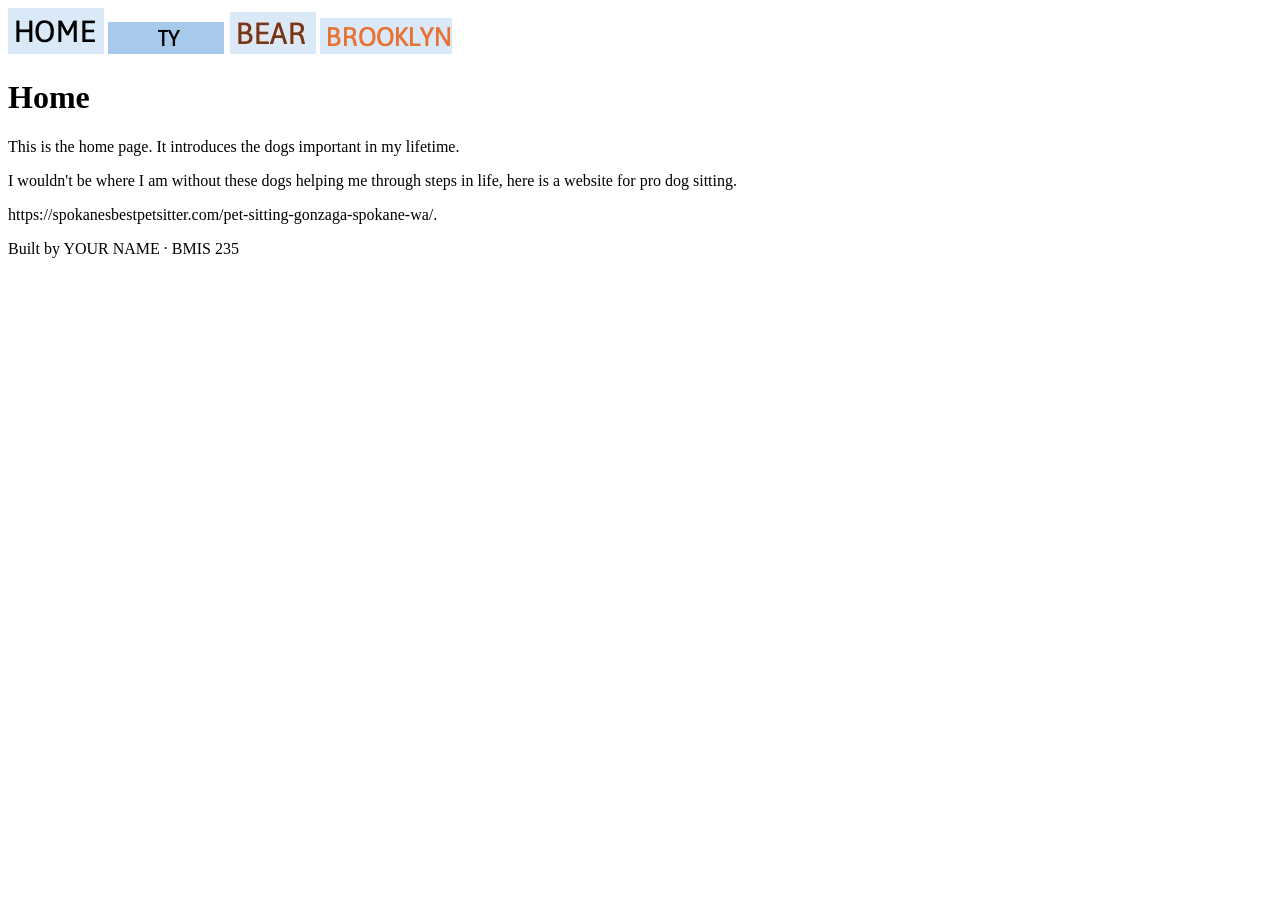
==== index.html @ 9818563f "Fix formatting of URL in index.html" ====
<!DOCTYPE html>
<!--
  Author: YOUR NAME
  GU username: YOUR-GU-USERNAME
  Course: BMIS 235 - HTML-3
-->
<html lang="en">
<head>
<meta charset="utf-8">
<meta name="author" content="YOUR NAME">
<title>Home</title>

<!-- this one line connects the page to the stylesheet -->
<link rel="stylesheet" href="styles.css">
</head>
<body>

<!-- ===== MENU ============================================================
     The menu is four links. Each link wraps an image instead of words.
     Build it once on this page, check that every link works,
     then copy the whole <nav> block and paste it over the menu on the
     other three pages, so every page has the exact same menu.
     ===================================================================== -->
<nav>
    <a href="index.html"><img src="img/Home.png" alt="Home"></a>
    <a href="Ty.html"><img src="img/Ty.png" alt="Ty"></a>
    <a href="Bear.html"><img src="img/Bear.png" alt="Bear"></a>
    <a href="Brooklyn.html"><img src="img/Brooklyn.png" alt="Brooklyn"></a>
</nav>

<h1>Home</h1>
<p>This is the home page. It introduces the dogs important in my lifetime.</p>
<p>I wouldn't be where I am without these dogs helping me through steps in life, here is a website for pro dog sitting.
 
  
  </p>     https://spokanesbestpetsitter.com/pet-sitting-gonzaga-spokane-wa/.</p>

<!-- ===== SHOWCASE ======================================================
     This box is empty on purpose. In Part 7 you paste an interactive
     graphic BETWEEN the opening <div> and the closing </div> below.
     ===================================================================== -->
<div class="showcase"></div>

<!-- Footer: fill in your name -->
<footer>Built by YOUR NAME &middot; BMIS 235</footer>

</body>
</html>
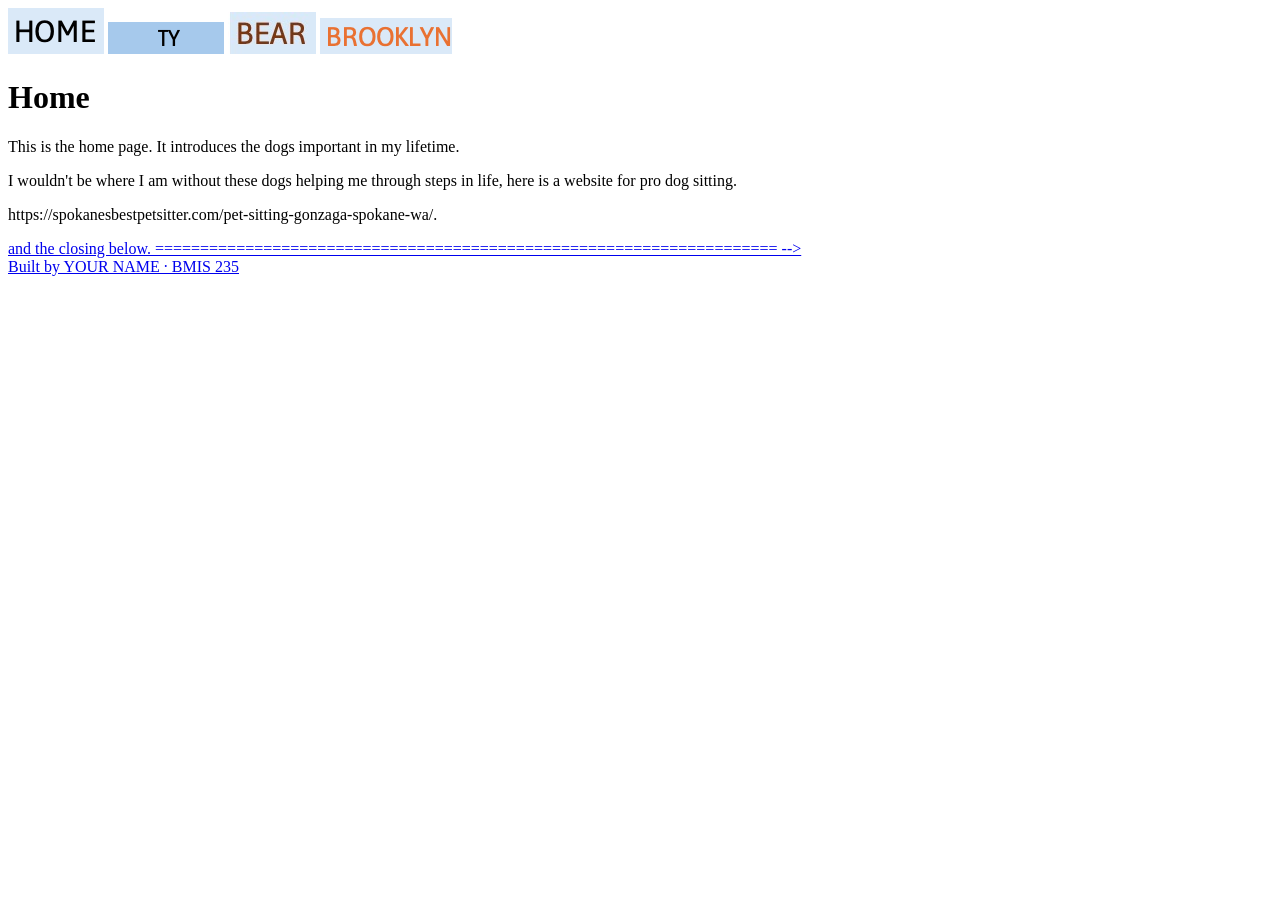
==== commit 4b0de7b2: "Add email link to index.html" ====
--- a/index.html
+++ b/index.html
@@ -35,6 +35,8 @@
   
   </p>     https://spokanesbestpetsitter.com/pet-sitting-gonzaga-spokane-wa/.</p>
 
+  <a href=cmahoney3@zagmail.gonzaga.edu
+
 <!-- ===== SHOWCASE ======================================================
      This box is empty on purpose. In Part 7 you paste an interactive
      graphic BETWEEN the opening <div> and the closing </div> below.
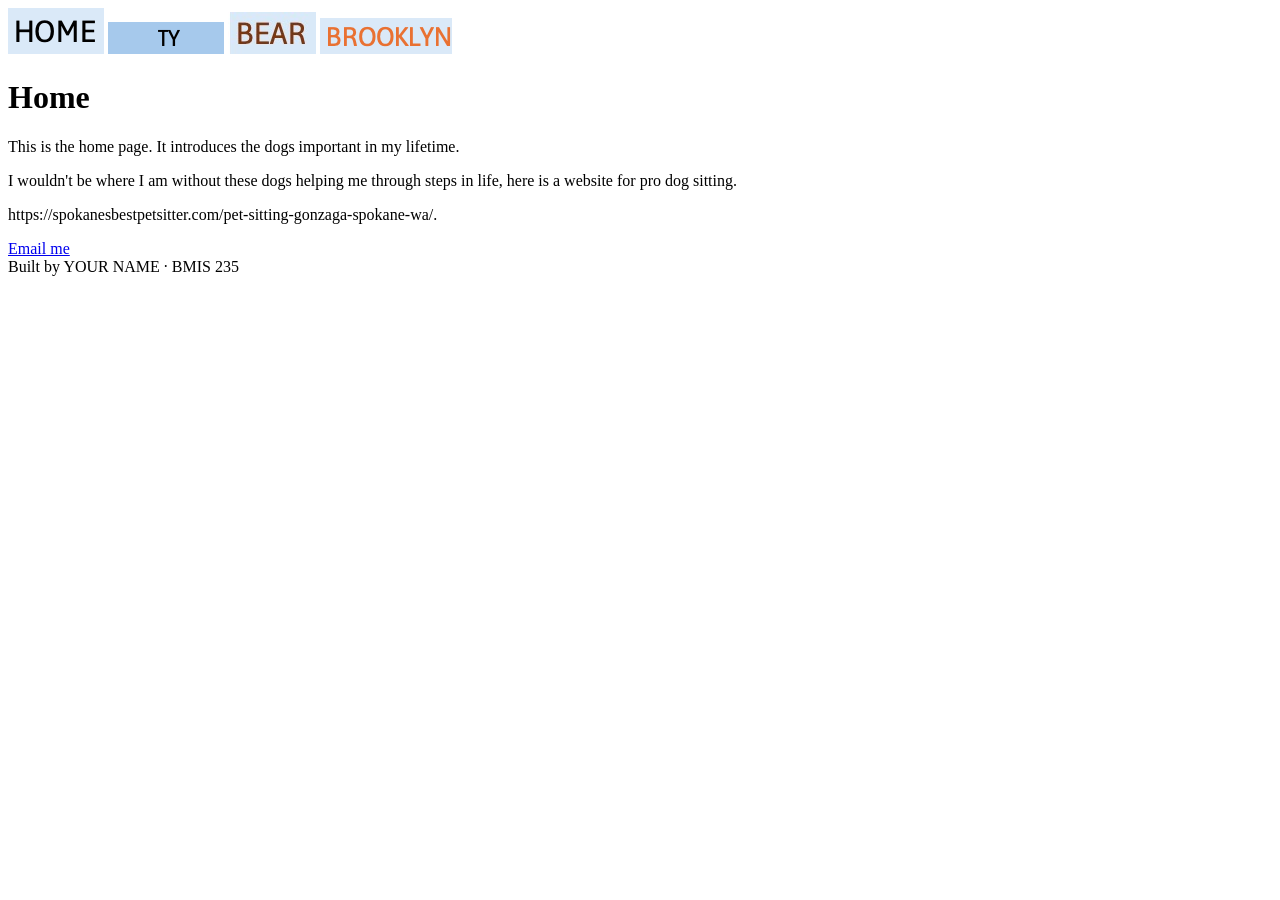
==== commit 401e78de: "Fix email link formatting in index.html" ====
--- a/index.html
+++ b/index.html
@@ -35,7 +35,7 @@
   
   </p>     https://spokanesbestpetsitter.com/pet-sitting-gonzaga-spokane-wa/.</p>
 
-  <a href=cmahoney3@zagmail.gonzaga.edu
+  <a href="mailto:cmahoney3@zagmail.gonzaga.edu">Email me</a>
 
 <!-- ===== SHOWCASE ======================================================
      This box is empty on purpose. In Part 7 you paste an interactive
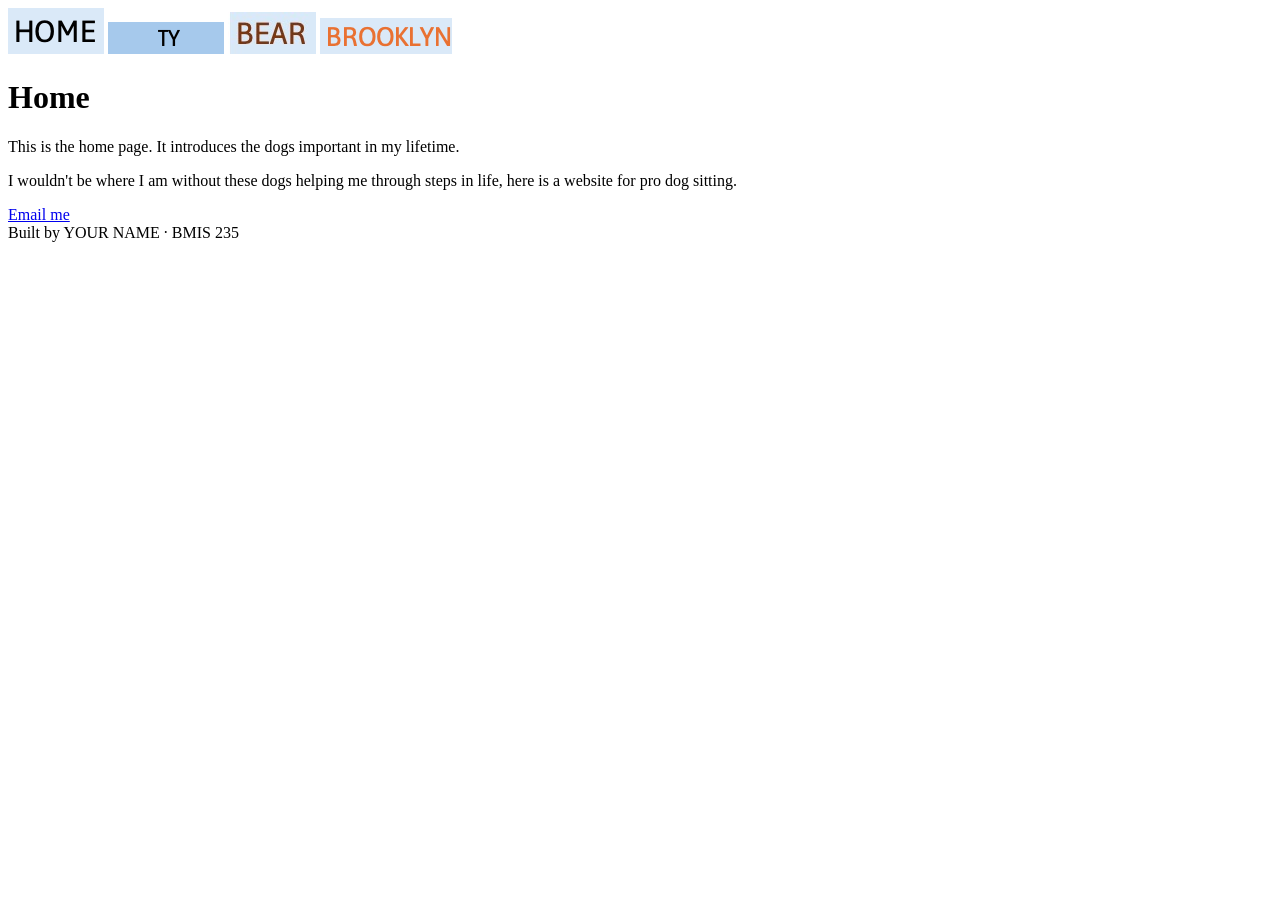
==== commit 4fd00bc4: "Fix link format for pet sitting website Updated the link to the pet sitting website in the home page" ====
--- a/index.html
+++ b/index.html
@@ -33,7 +33,7 @@
 <p>I wouldn't be where I am without these dogs helping me through steps in life, here is a website for pro dog sitting.
  
   
-  </p>     https://spokanesbestpetsitter.com/pet-sitting-gonzaga-spokane-wa/.</p>
+  </p>    <a href=https://spokanesbestpetsitter.com/pet-sitting-gonzaga-spokane-wa/.</p>
 
   <a href="mailto:cmahoney3@zagmail.gonzaga.edu">Email me</a>
 
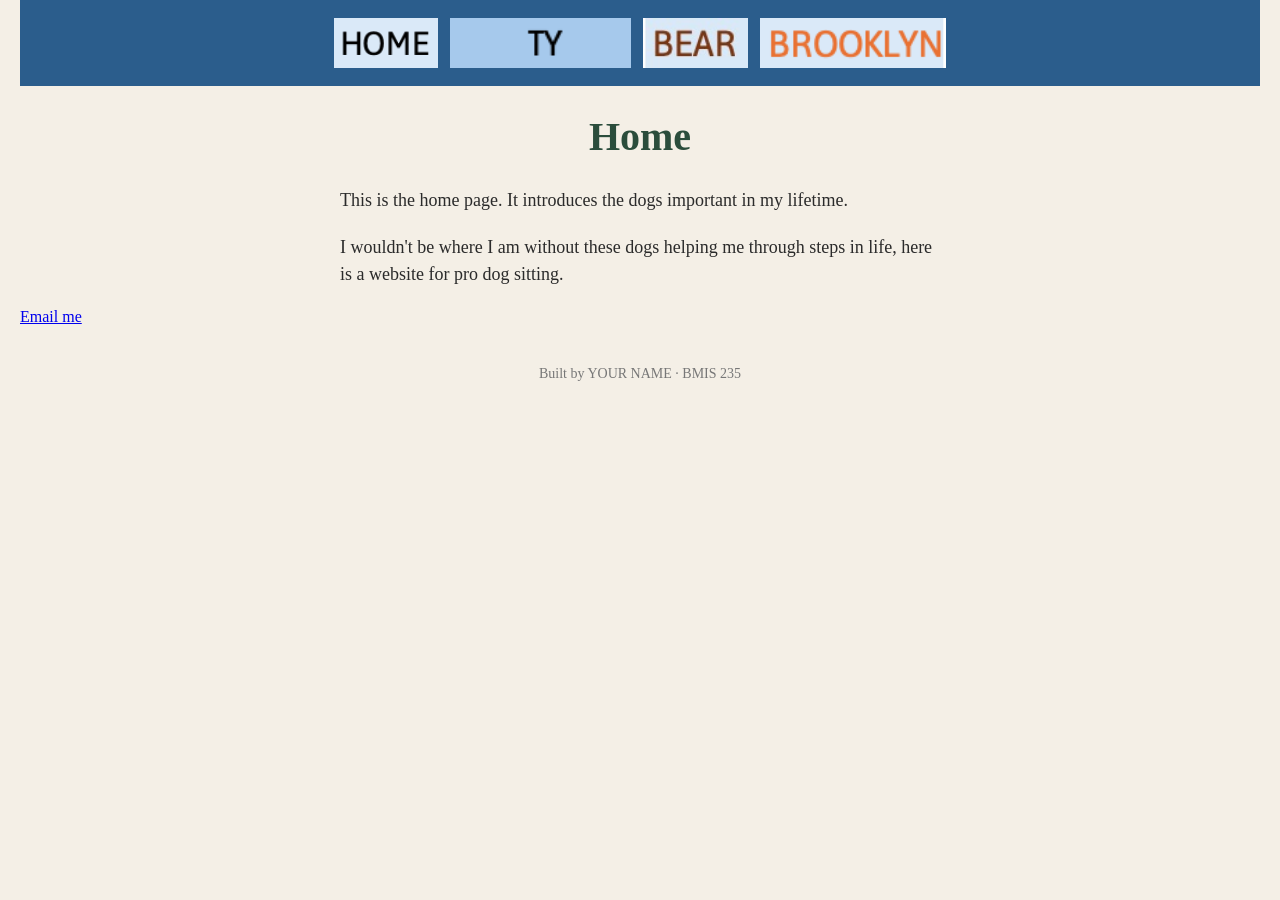
==== commit 6ca2dffc: "Fix HTML structure and update pet sitting link" ====
--- a/index.html
+++ b/index.html
@@ -30,10 +30,10 @@
 
 <h1>Home</h1>
 <p>This is the home page. It introduces the dogs important in my lifetime.</p>
-<p>I wouldn't be where I am without these dogs helping me through steps in life, here is a website for pro dog sitting.
+<p>I wouldn't be where I am without these dogs helping me through steps in life, here is a website for pro dog sitting.</p>
  
   
-  </p>    <a href=https://spokanesbestpetsitter.com/pet-sitting-gonzaga-spokane-wa/.</p>
+ <a href=https://spokanesbestpetsitter.com/pet-sitting-gonzaga-spokane-wa/.</p>
 
   <a href="mailto:cmahoney3@zagmail.gonzaga.edu">Email me</a>
 
--- a/styles.css
+++ b/styles.css
@@ -0,0 +1,59 @@
+/* =====================================================================
+   styles.css  ·  YOUR BRAND
+   ---------------------------------------------------------------------
+   This one file is your brand guide. Every page that links to it gets
+   the same font, the same colors and the same spacing.
+   Change a color here once, and every page changes.
+
+   Use the same font and colors you picked for your Excel menu images,
+   so the menu and the pages look like one brand.
+   ===================================================================== */
+
+body {
+    font-family: Georgia, "Times New Roman", serif;
+    background-color: #f4efe6;
+    color: #2b2b2b;
+    margin: 0;
+    padding: 0 20px 40px 20px;
+}
+
+/* the menu at the top of every page */
+nav {
+    background-color: #2b5d8c;
+    padding: 14px;
+    text-align: center;
+}
+
+/* every image inside the menu is forced to the same height.
+   If your images still look different sizes, their WIDTHS are
+   different: go back to Excel and make every cell the same size. */
+nav img {
+    height: 50px;
+    margin: 4px;
+    vertical-align: middle;
+}
+
+/* no underline or border around the image links */
+nav a {
+    text-decoration: none;
+}
+
+h1 {
+    color: #2b4d3c;
+    text-align: center;
+    font-size: 40px;
+}
+
+p {
+    max-width: 600px;
+    margin: 20px auto;
+    font-size: 18px;
+    line-height: 1.5;
+}
+
+footer {
+    text-align: center;
+    font-size: 14px;
+    color: #777777;
+    margin-top: 40px;
+}
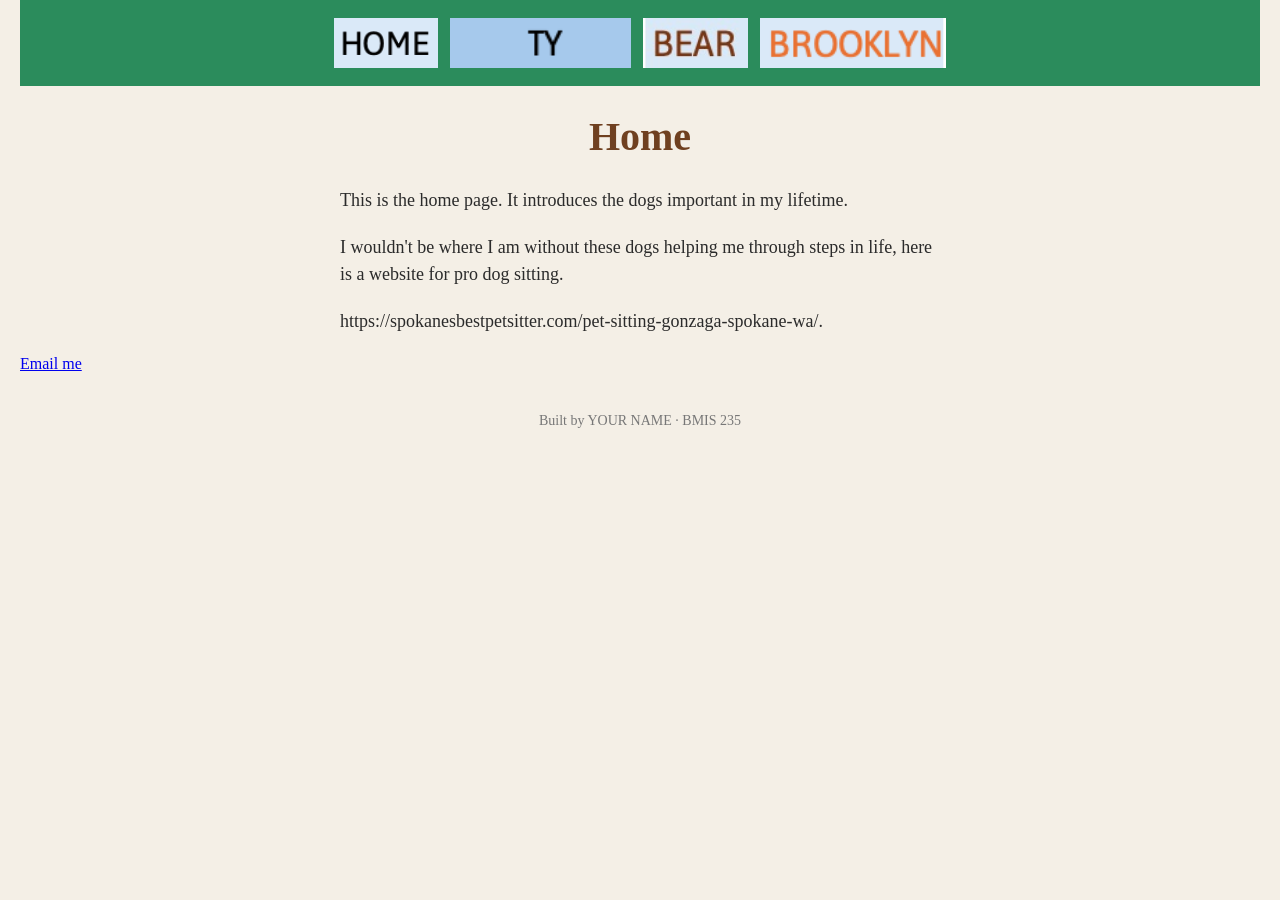
==== commit fdfb8694: "Fix link formatting in index.html" ====
--- a/index.html
+++ b/index.html
@@ -33,7 +33,7 @@
 <p>I wouldn't be where I am without these dogs helping me through steps in life, here is a website for pro dog sitting.</p>
  
   
- <a href=https://spokanesbestpetsitter.com/pet-sitting-gonzaga-spokane-wa/.</p>
+<p> https://spokanesbestpetsitter.com/pet-sitting-gonzaga-spokane-wa/.</p>
 
   <a href="mailto:cmahoney3@zagmail.gonzaga.edu">Email me</a>
 
--- a/styles.css
+++ b/styles.css
@@ -19,7 +19,7 @@
 
 /* the menu at the top of every page */
 nav {
-    background-color: #2b5d8c;
+    background-color: #2b8c5c;
     padding: 14px;
     text-align: center;
 }
@@ -39,7 +39,7 @@
 }
 
 h1 {
-    color: #2b4d3c;
+    color: #6f4020;
     text-align: center;
     font-size: 40px;
 }
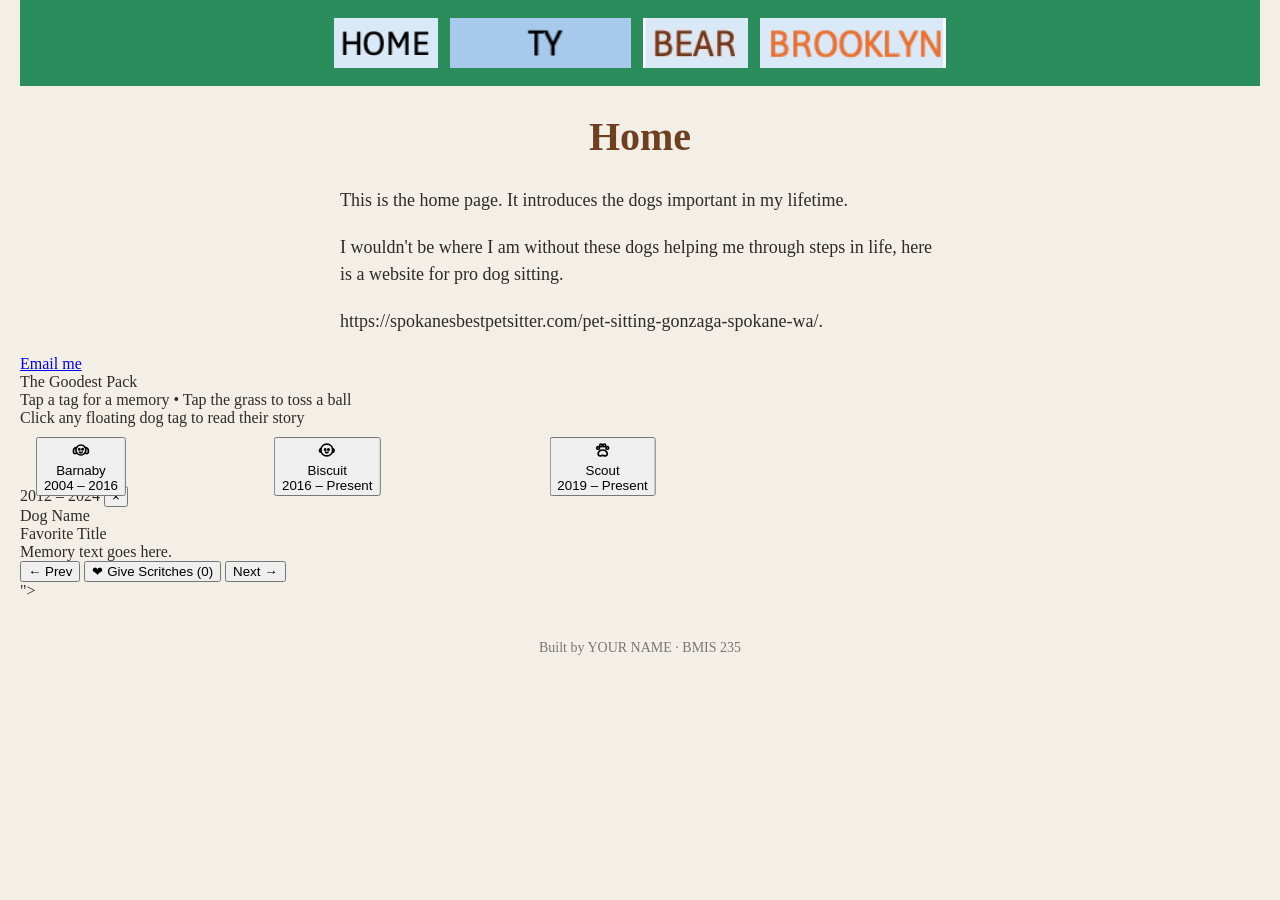
==== commit 5dea9d20: "Implement interactive dog memory showcase Added interactive showcase with dog memory cards, includin" ====
--- a/index.html
+++ b/index.html
@@ -41,7 +41,653 @@
      This box is empty on purpose. In Part 7 you paste an interactive
      graphic BETWEEN the opening <div> and the closing </div> below.
      ===================================================================== -->
-<div class="showcase"></div>
+<div class="<!-- HTML: Builds the wood-trimmed header, interactive green meadow stage, and pop-up dog memory card -->
+<div class="sc-wrap">
+  <div class="sc-header">
+    <div class="sc-title">The Goodest Pack</div>
+    <div class="sc-subtitle">Tap a tag for a memory • Tap the grass to toss a ball</div>
+  </div>
+
+  <div class="sc-meadow" id="scMeadow">
+    <div class="sc-grass-hint" id="scHint">Click any floating dog tag to read their story</div>
+  </div>
+
+  <div class="sc-modal-backdrop" id="scBackdrop" aria-hidden="true">
+    <div class="sc-card" role="dialog" aria-labelledby="scCardName">
+      <div class="sc-card-top">
+        <span class="sc-card-era" id="scCardEra">2012 – 2024</span>
+        <button type="button" class="sc-close-btn" id="scCloseBtn" aria-label="Close memory">×</button>
+      </div>
+      <div class="sc-card-body">
+        <div class="sc-portrait" id="scPortrait"></div>
+        <div class="sc-card-name" id="scCardName">Dog Name</div>
+        <div class="sc-card-role" id="scCardRole">Favorite Title</div>
+        <div class="sc-card-story" id="scCardStory">Memory text goes here.</div>
+      </div>
+      <div class="sc-card-actions">
+        <button type="button" class="sc-nav-btn" id="scPrevBtn" aria-label="Previous dog">← Prev</button>
+        <button type="button" class="sc-scritch-btn" id="scScritchBtn">
+          ❤ Give Scritches (<span id="scScritchCount">0</span>)
+        </button>
+        <button type="button" class="sc-nav-btn" id="scNextBtn" aria-label="Next dog">Next →</button>
+      </div>
+    </div>
+  </div>
+</div>
+
+<!-- CSS: Styles the showcase container, floating brass-rimmed dog tags, tennis ball, and keepsake card -->
+<style>
+  .showcase {
+    position: relative;
+    width: 100%;
+    height: 460px;
+    max-height: 460px;
+    background-color: #2b8c5c;
+    background-image:
+      radial-gradient(circle at 20% 30%, rgba(255, 255, 255, 0.08) 0%, transparent 45%),
+      radial-gradient(circle at 80% 75%, rgba(16, 64, 40, 0.28) 0%, transparent 55%);
+    border: 3px solid #6f4020;
+    border-radius: 14px;
+    overflow: hidden;
+    box-sizing: border-box;
+    font-family: Georgia, "Times New Roman", serif;
+    color: #fdfaf3;
+    user-select: none;
+    -webkit-tap-highlight-color: transparent;
+  }
+
+  .showcase *,
+  .showcase *::before,
+  .showcase *::after {
+    box-sizing: border-box;
+    font-family: inherit;
+  }
+
+  .showcase .sc-wrap {
+    position: relative;
+    width: 100%;
+    height: 100%;
+    display: flex;
+    flex-direction: column;
+  }
+
+  .showcase .sc-header {
+    background-color: #6f4020;
+    border-bottom: 2px solid #4e2b14;
+    padding: 10px 14px;
+    display: flex;
+    flex-wrap: wrap;
+    align-items: baseline;
+    justify-content: space-between;
+    gap: 4px 12px;
+    z-index: 4;
+    flex-shrink: 0;
+  }
+
+  .showcase .sc-title {
+    font-size: 18px;
+    font-weight: bold;
+    letter-spacing: 0.3px;
+    color: #fdfaf3;
+  }
+
+  .showcase .sc-subtitle {
+    font-size: 12px;
+    font-style: italic;
+    color: #f1dec9;
+  }
+
+  .showcase .sc-meadow {
+    position: relative;
+    flex: 1;
+    width: 100%;
+    overflow: hidden;
+    cursor: pointer;
+  }
+
+  .showcase .sc-grass-hint {
+    position: absolute;
+    bottom: 10px;
+    left: 50%;
+    transform: translateX(-50%);
+    background: rgba(111, 64, 32, 0.85);
+    color: #fdfaf3;
+    font-size: 11.5px;
+    padding: 4px 12px;
+    border-radius: 999px;
+    white-space: nowrap;
+    pointer-events: none;
+    border: 1px solid rgba(253, 250, 243, 0.25);
+    z-index: 2;
+  }
+
+  .showcase .sc-tag {
+    position: absolute;
+    top: 0;
+    left: 0;
+    display: flex;
+    align-items: center;
+    gap: 8px;
+    background: #fdfaf3;
+    color: #2c180b;
+    border: 2.5px solid #6f4020;
+    border-radius: 999px;
+    padding: 6px 13px 6px 8px;
+    cursor: pointer;
+    box-shadow: 0 5px 12px rgba(17, 56, 36, 0.35);
+    transition: transform 0.16s ease, box-shadow 0.16s ease, background-color 0.16s ease;
+    z-index: 3;
+    touch-action: manipulation;
+  }
+
+  .showcase .sc-tag:hover,
+  .showcase .sc-tag:focus-visible {
+    background: #fff6e5;
+    box-shadow: 0 8px 18px rgba(17, 56, 36, 0.48);
+    outline: none;
+    z-index: 5;
+  }
+
+  .showcase .sc-tag-badge {
+    width: 32px;
+    height: 32px;
+    border-radius: 50%;
+    background: #6f4020;
+    color: #fdfaf3;
+    display: flex;
+    align-items: center;
+    justify-content: center;
+    flex-shrink: 0;
+  }
+
+  .showcase .sc-tag-info {
+    text-align: left;
+    line-height: 1.15;
+  }
+
+  .showcase .sc-tag-name {
+    font-size: 14px;
+    font-weight: bold;
+    color: #6f4020;
+  }
+
+  .showcase .sc-tag-years {
+    font-size: 10.5px;
+    color: #5d4738;
+  }
+
+  .showcase .sc-ball {
+    position: absolute;
+    width: 22px;
+    height: 22px;
+    border-radius: 50%;
+    background: radial-gradient(circle at 30% 30%, #e4f564, #b7cc28);
+    border: 2px solid #6f4020;
+    box-shadow: 0 4px 8px rgba(0, 0, 0, 0.28);
+    transform: translate(-50%, -50%) scale(1);
+    pointer-events: none;
+    z-index: 2;
+    transition: opacity 0.35s ease, transform 0.2s ease;
+  }
+
+  .showcase .sc-ripple {
+    position: absolute;
+    width: 14px;
+    height: 14px;
+    border-radius: 50%;
+    border: 2px solid rgba(253, 250, 243, 0.75);
+    transform: translate(-50%, -50%) scale(1);
+    pointer-events: none;
+    z-index: 1;
+    transition: transform 0.55s ease-out, opacity 0.55s ease-out;
+  }
+
+  .showcase .sc-modal-backdrop {
+    position: absolute;
+    inset: 0;
+    background: rgba(20, 56, 38, 0.68);
+    display: none;
+    align-items: center;
+    justify-content: center;
+    padding: 12px;
+    z-index: 10;
+  }
+
+  .showcase .sc-modal-backdrop.sc-open {
+    display: flex;
+  }
+
+  .showcase .sc-card {
+    width: 100%;
+    max-width: 380px;
+    background: #fdfaf3;
+    color: #2c180b;
+    border: 3px solid #6f4020;
+    border-radius: 12px;
+    overflow: hidden;
+    box-shadow: 0 12px 28px rgba(0, 0, 0, 0.38);
+  }
+
+  .showcase .sc-card-top {
+    background: #6f4020;
+    color: #fdfaf3;
+    padding: 7px 12px;
+    display: flex;
+    align-items: center;
+    justify-content: space-between;
+  }
+
+  .showcase .sc-card-era {
+    font-size: 12px;
+    font-style: italic;
+    color: #f1dec9;
+  }
+
+  .showcase .sc-close-btn {
+    background: transparent;
+    border: 1px solid rgba(253, 250, 243, 0.45);
+    color: #fdfaf3;
+    width: 24px;
+    height: 24px;
+    border-radius: 50%;
+    font-size: 16px;
+    line-height: 1;
+    cursor: pointer;
+    display: flex;
+    align-items: center;
+    justify-content: center;
+    padding: 0;
+  }
+
+  .showcase .sc-close-btn:hover {
+    background: rgba(253, 250, 243, 0.18);
+  }
+
+  .showcase .sc-card-body {
+    padding: 14px 16px 10px;
+    text-align: center;
+    position: relative;
+  }
+
+  .showcase .sc-portrait {
+    width: 58px;
+    height: 58px;
+    margin: 0 auto 8px;
+    border-radius: 50%;
+    background: #2b8c5c;
+    border: 2.5px solid #6f4020;
+    display: flex;
+    align-items: center;
+    justify-content: center;
+    color: #fdfaf3;
+    transition: transform 0.18s ease;
+  }
+
+  .showcase .sc-portrait.sc-wag {
+    transform: rotate(-10deg) scale(1.1);
+  }
+
+  .showcase .sc-card-name {
+    font-size: 20px;
+    font-weight: bold;
+    color: #6f4020;
+    margin-bottom: 2px;
+  }
+
+  .showcase .sc-card-role {
+    font-size: 12px;
+    font-style: italic;
+    color: #2b8c5c;
+    font-weight: bold;
+    margin-bottom: 8px;
+  }
+
+  .showcase .sc-card-story {
+    font-size: 13.5px;
+    line-height: 1.45;
+    color: #362214;
+    background: #f5ede0;
+    border-left: 3px solid #6f4020;
+    padding: 8px 10px;
+    border-radius: 4px;
+    text-align: left;
+  }
+
+  .showcase .sc-card-actions {
+    padding: 8px 12px 12px;
+    display: flex;
+    align-items: center;
+    justify-content: space-between;
+    gap: 6px;
+  }
+
+  .showcase .sc-nav-btn,
+  .showcase .sc-scritch-btn {
+    border: 1.5px solid #6f4020;
+    border-radius: 999px;
+    padding: 6px 10px;
+    font-size: 12px;
+    cursor: pointer;
+    transition: background-color 0.15s ease, transform 0.1s ease;
+  }
+
+  .showcase .sc-nav-btn {
+    background: #f5ede0;
+    color: #6f4020;
+    font-weight: bold;
+  }
+
+  .showcase .sc-nav-btn:hover {
+    background: #eadbc5;
+  }
+
+  .showcase .sc-scritch-btn {
+    background: #2b8c5c;
+    color: #fdfaf3;
+    border-color: #1f6b45;
+    font-weight: bold;
+    flex: 1;
+  }
+
+  .showcase .sc-scritch-btn:hover {
+    background: #23754c;
+  }
+
+  .showcase .sc-scritch-btn:active {
+    transform: scale(0.96);
+  }
+
+  .showcase .sc-heart {
+    position: absolute;
+    color: #6f4020;
+    font-size: 15px;
+    pointer-events: none;
+    transition: transform 0.7s ease-out, opacity 0.7s ease-out;
+  }
+
+  @media (max-width: 480px) {
+    .showcase .sc-title {
+      font-size: 16px;
+    }
+    .showcase .sc-subtitle {
+      font-size: 11px;
+    }
+    .showcase .sc-tag {
+      padding: 5px 10px 5px 6px;
+      gap: 6px;
+    }
+    .showcase .sc-tag-badge {
+      width: 28px;
+      height: 28px;
+    }
+    .showcase .sc-tag-name {
+      font-size: 13px;
+    }
+  }
+</style>
+
+<!-- JavaScript: Animates the floating dog tags, handles tennis-ball tosses, and populates each dog's story card -->
+<script>
+  (function () {
+    // Customize your dogs right here:
+    var DOGS = [
+      {
+        name: "Barnaby",
+        years: "2004 – 2016",
+        role: "The Childhood Best Friend",
+        story: "Waited by the front window every afternoon at 3:15 PM sharp and never met a puddle he didn't want to splash through.",
+        icon: "floppy",
+        scritches: 14
+      },
+      {
+        name: "Clover",
+        years: "2011 – 2022",
+        role: "Chief Tennis Ball Inspector",
+        story: "Insisted on carrying two tennis balls in her mouth at once and greeting every guest at the door with a full-body wiggle.",
+        icon: "pointy",
+        scritches: 21
+      },
+      {
+        name: "Biscuit",
+        years: "2016 – Present",
+        role: "Belly-Rub Connoisseur",
+        story: "Sleeps upside-down in the middle of the hallway with his favorite plush alligator tucked right under his chin.",
+        icon: "fluffy",
+        scritches: 18
+      },
+      {
+        name: "Scout",
+        years: "2019 – Present",
+        role: "Backyard Patrol Captain",
+        story: "Keeps a close eye on every squirrel in the neighborhood and believes every crinkle of a snack bag is meant for him.",
+        icon: "paw",
+        scritches: 12
+      }
+    ];
+
+    var ICONS = {
+      floppy: '<svg width="20" height="20" viewBox="0 0 24 24" fill="none" stroke="currentColor" stroke-width="2" stroke-linecap="round" stroke-linejoin="round"><path d="M7 9c-2.5 0-4 2-4 4.5S4.5 17 6 16"/><path d="M17 9c2.5 0 4 2 4 4.5S19.5 17 18 16"/><circle cx="12" cy="12" r="6"/><circle cx="10" cy="11" r="0.8" fill="currentColor"/><circle cx="14" cy="11" r="0.8" fill="currentColor"/><path d="M10.5 14.5c1 1 2 1 3 0"/></svg>',
+      pointy: '<svg width="20" height="20" viewBox="0 0 24 24" fill="none" stroke="currentColor" stroke-width="2" stroke-linecap="round" stroke-linejoin="round"><path d="M6 11L4.5 4.5 10 8"/><path d="M18 11l1.5-6.5L14 8"/><circle cx="12" cy="13" r="6"/><circle cx="10" cy="12" r="0.8" fill="currentColor"/><circle cx="14" cy="12" r="0.8" fill="currentColor"/><path d="M11 15h2"/></svg>',
+      fluffy: '<svg width="20" height="20" viewBox="0 0 24 24" fill="none" stroke="currentColor" stroke-width="2" stroke-linecap="round" stroke-linejoin="round"><path d="M12 5c4 0 7 2.8 7 7s-3 7-7 7-7-2.8-7-7 3-7 7-7z"/><path d="M5 10c-1.5 1-2 3-1 4.5"/><path d="M19 10c1.5 1 2 3 1 4.5"/><circle cx="10" cy="11.5" r="0.8" fill="currentColor"/><circle cx="14" cy="11.5" r="0.8" fill="currentColor"/><path d="M10.5 14.5q1.5 1.5 3 0"/></svg>',
+      paw: '<svg width="20" height="20" viewBox="0 0 24 24" fill="none" stroke="currentColor" stroke-width="2" stroke-linecap="round" stroke-linejoin="round"><circle cx="6.5" cy="9.5" r="1.6"/><circle cx="10" cy="6.5" r="1.6"/><circle cx="14" cy="6.5" r="1.6"/><circle cx="17.5" cy="9.5" r="1.6"/><path d="M12 12c-3 0-5.5 2.2-5.5 4.5 0 1.4 1.2 2.5 2.7 2.5 1.1 0 1.8-.5 2.8-.5s1.7.5 2.8.5c1.5 0 2.7-1.1 2.7-2.5 0-2.3-2.5-4.5-5.5-4.5z"/></svg>'
+    };
+
+    var meadow = document.getElementById("scMeadow");
+    var backdrop = document.getElementById("scBackdrop");
+    var closeBtn = document.getElementById("scCloseBtn");
+    var prevBtn = document.getElementById("scPrevBtn");
+    var nextBtn = document.getElementById("scNextBtn");
+    var scritchBtn = document.getElementById("scScritchBtn");
+    var scritchCount = document.getElementById("scScritchCount");
+    var portraitEl = document.getElementById("scPortrait");
+    var cardNameEl = document.getElementById("scCardName");
+    var cardEraEl = document.getElementById("scCardEra");
+    var cardRoleEl = document.getElementById("scCardRole");
+    var cardStoryEl = document.getElementById("scCardStory");
+
+    if (!meadow) return;
+
+    var activeIndex = 0;
+    var items = [];
+    var ballTarget = null;
+    var ballEl = null;
+    var ballTimer = null;
+
+    // Create floating dog tags
+    DOGS.forEach(function (dog, idx) {
+      var btn = document.createElement("button");
+      btn.type = "button";
+      btn.className = "sc-tag";
+      btn.setAttribute("aria-label", "Open memory for " + dog.name);
+      btn.innerHTML =
+        '<span class="sc-tag-badge">' + (ICONS[dog.icon] || ICONS.paw) + "</span>" +
+        '<span class="sc-tag-info">' +
+          '<div class="sc-tag-name">' + dog.name + "</div>" +
+          '<div class="sc-tag-years">' + dog.years + "</div>" +
+        "</span>";
+
+      btn.addEventListener("click", function (e) {
+        e.stopPropagation();
+        openCard(idx);
+      });
+
+      meadow.appendChild(btn);
+
+      var angle = (idx / DOGS.length) * Math.PI * 2 + 0.4;
+      var speed = 0.42 + (idx % 3) * 0.12;
+      items.push({
+        el: btn,
+        x: 30 + ((idx * 97) % 180),
+        y: 35 + ((idx * 73) % 190),
+        vx: Math.cos(angle) * speed,
+        vy: Math.sin(angle) * speed
+      });
+    });
+
+    function openCard(idx) {
+      activeIndex = (idx + DOGS.length) % DOGS.length;
+      var dog = DOGS[activeIndex];
+      cardNameEl.textContent = dog.name;
+      cardEraEl.textContent = dog.years;
+      cardRoleEl.textContent = dog.role;
+      cardStoryEl.textContent = dog.story;
+      scritchCount.textContent = dog.scritches;
+      portraitEl.innerHTML = (ICONS[dog.icon] || ICONS.paw).replace('width="20" height="20"', 'width="32" height="32"');
+      backdrop.classList.add("sc-open");
+      backdrop.setAttribute("aria-hidden", "false");
+    }
+
+    function closeCard() {
+      backdrop.classList.remove("sc-open");
+      backdrop.setAttribute("aria-hidden", "true");
+    }
+
+    closeBtn.addEventListener("click", closeCard);
+    backdrop.addEventListener("click", function (e) {
+      if (e.target === backdrop) closeCard();
+    });
+    prevBtn.addEventListener("click", function () {
+      openCard(activeIndex - 1);
+    });
+    nextBtn.addEventListener("click", function () {
+      openCard(activeIndex + 1);
+    });
+
+    scritchBtn.addEventListener("click", function () {
+      var dog = DOGS[activeIndex];
+      dog.scritches += 1;
+      scritchCount.textContent = dog.scritches;
+
+      portraitEl.classList.remove("sc-wag");
+      void portraitEl.offsetWidth;
+      portraitEl.classList.add("sc-wag");
+      setTimeout(function () {
+        portraitEl.classList.remove("sc-wag");
+      }, 220);
+
+      var heart = document.createElement("span");
+      heart.className = "sc-heart";
+      heart.innerHTML = "❤";
+      heart.style.left = (42 + Math.random() * 16) + "%";
+      heart.style.top = "36px";
+      portraitEl.parentNode.appendChild(heart);
+
+      requestAnimationFrame(function () {
+        heart.style.transform = "translateY(-28px) scale(1.25)";
+        heart.style.opacity = "0";
+      });
+      setTimeout(function () {
+        if (heart.parentNode) heart.parentNode.removeChild(heart);
+      }, 720);
+    });
+
+    // Toss a tennis ball when clicking empty meadow grass
+    meadow.addEventListener("click", function (e) {
+      var rect = meadow.getBoundingClientRect();
+      var tx = e.clientX - rect.left;
+      var ty = e.clientY - rect.top;
+
+      var ripple = document.createElement("div");
+      ripple.className = "sc-ripple";
+      ripple.style.left = tx + "px";
+      ripple.style.top = ty + "px";
+      meadow.appendChild(ripple);
+      requestAnimationFrame(function () {
+        ripple.style.transform = "translate(-50%, -50%) scale(3.2)";
+        ripple.style.opacity = "0";
+      });
+      setTimeout(function () {
+        if (ripple.parentNode) ripple.parentNode.removeChild(ripple);
+      }, 580);
+
+      if (ballEl && ballEl.parentNode) ballEl.parentNode.removeChild(ballEl);
+      if (ballTimer) clearTimeout(ballTimer);
+
+      ballEl = document.createElement("div");
+      ballEl.className = "sc-ball";
+      ballEl.style.left = tx + "px";
+      ballEl.style.top = ty + "px";
+      meadow.appendChild(ballEl);
+      ballTarget = { x: tx, y: ty };
+
+      // Gently nudge tags toward the tennis ball
+      items.forEach(function (item) {
+        var dx = tx - (item.x + 50);
+        var dy = ty - (item.y + 20);
+        var dist = Math.hypot(dx, dy) || 1;
+        item.vx = (dx / dist) * 1.15;
+        item.vy = (dy / dist) * 1.15;
+      });
+
+      ballTimer = setTimeout(function () {
+        ballTarget = null;
+        if (ballEl) {
+          ballEl.style.opacity = "0";
+          setTimeout(function () {
+            if (ballEl && ballEl.parentNode) ballEl.parentNode.removeChild(ballEl);
+          }, 360);
+        }
+      }, 2400);
+    });
+
+    // Smooth animation loop inside the meadow bounds
+    function step() {
+      var bounds = meadow.getBoundingClientRect();
+      var pad = 10;
+      var bottomReserved = 36;
+
+      if (!backdrop.classList.contains("sc-open") && bounds.width > 0 && bounds.height > 0) {
+        for (var i = 0; i < items.length; i++) {
+          var a = items[i];
+          var aw = a.el.offsetWidth || 120;
+          var ah = a.el.offsetHeight || 44;
+
+          // Gradually settle speed back to a calm float
+          var speed = Math.hypot(a.vx, a.vy);
+          if (speed > 0.65) {
+            a.vx *= 0.985;
+            a.vy *= 0.985;
+          } else if (speed < 0.35) {
+            a.vx *= 1.01;
+            a.vy *= 1.01;
+          }
+
+          a.x += a.vx;
+          a.y += a.vy;
+
+          var maxX = Math.max(pad, bounds.width - aw - pad);
+          var maxY = Math.max(pad, bounds.height - ah - bottomReserved);
+
+          if (a.x <= pad) { a.x = pad; a.vx = Math.abs(a.vx); }
+          if (a.x >= maxX) { a.x = maxX; a.vx = -Math.abs(a.vx); }
+          if (a.y <= pad) { a.y = pad; a.vy = Math.abs(a.vy); }
+          if (a.y >= maxY) { a.y = maxY; a.vy = -Math.abs(a.vy); }
+
+          // Soft separation so tags don't stack on top of each other
+          for (var j = i + 1; j < items.length; j++) {
+            var b = items[j];
+            var dx = (a.x - b.x);
+            var dy = (a.y - b.y);
+            var dist = Math.hypot(dx, dy);
+            if (dist > 0 && dist < 74) {
+              var push = (74 - dist) * 0.004;
+              a.vx += (dx / dist) * push;
+              a.vy += (dy / dist) * push;
+              b.vx -= (dx / dist) * push;
+              b.vy -= (dy / dist) * push;
+            }
+          }
+
+          a.el.style.transform = "translate3d(" + a.x.toFixed(1) + "px," + a.y.toFixed(1) + "px,0)";
+        }
+      }
+
+      requestAnimationFrame(step);
+    }
+
+    requestAnimationFrame(step);
+  })();
+</script>"></div>
 
 <!-- Footer: fill in your name -->
 <footer>Built by YOUR NAME &middot; BMIS 235</footer>
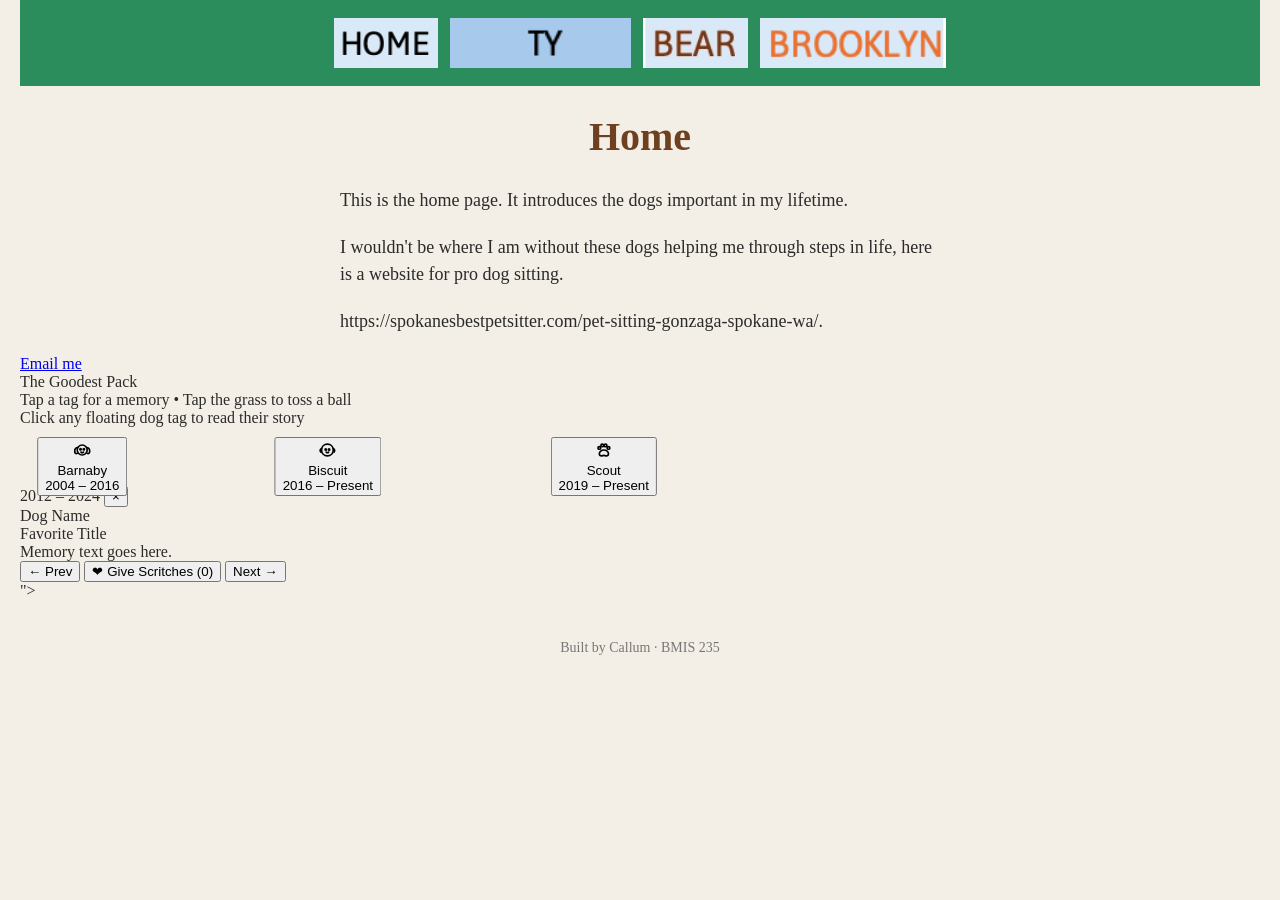
==== commit 24bc5a7a: "Update footer with author's name" ====
--- a/index.html
+++ b/index.html
@@ -690,7 +690,7 @@
 </script>"></div>
 
 <!-- Footer: fill in your name -->
-<footer>Built by YOUR NAME &middot; BMIS 235</footer>
+<footer>Built by Callum &middot; BMIS 235</footer>
 
 </body>
 </html>
